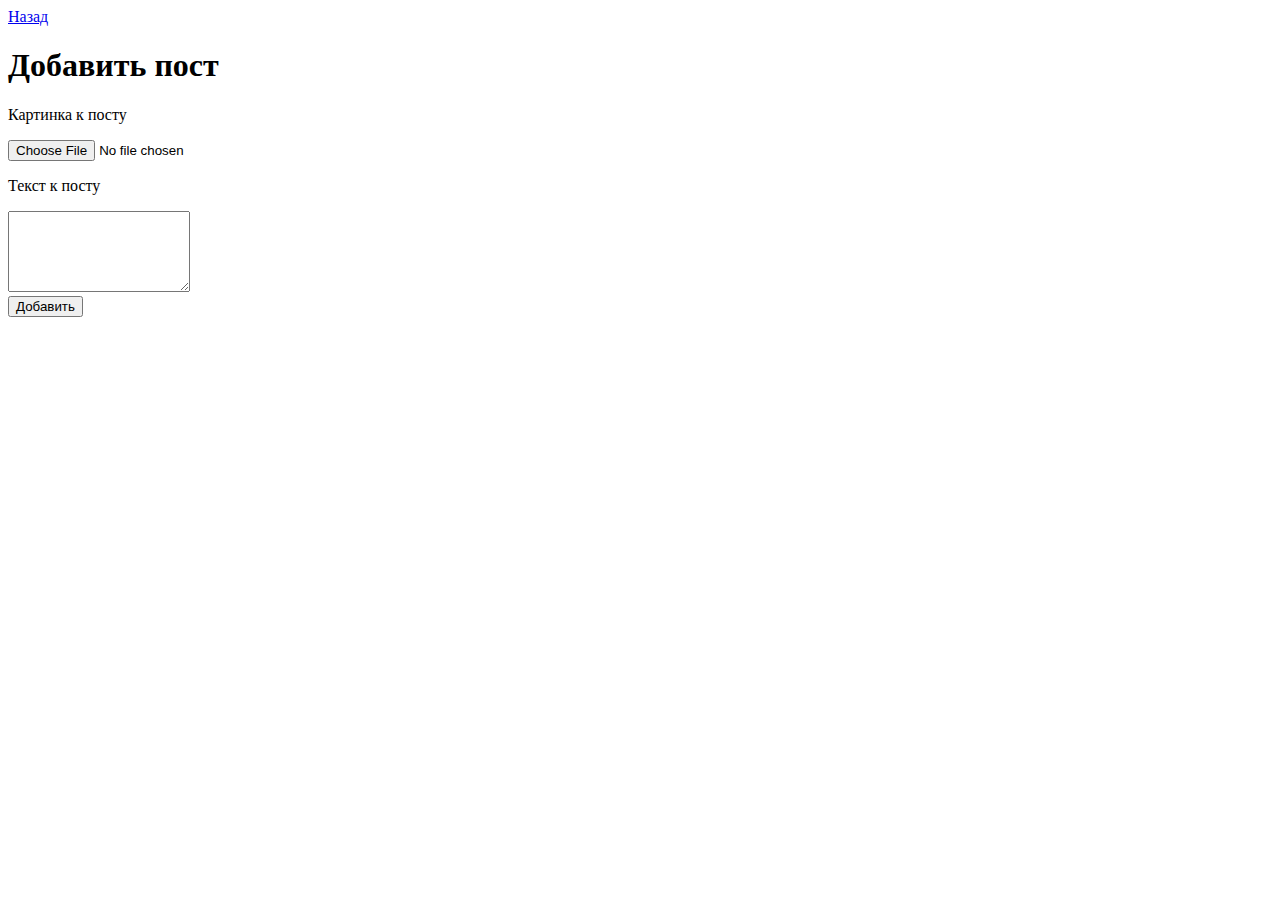
==== loader/templates/post_form.html @ 3f4e3a0d "Almost ready" ====
<!DOCTYPE html>
<html lang="ru">
<head>
    <meta charset="UTF-8">
    <title>Добавить пост</title>
    <link rel="stylesheet" href="../../static/style.css">
</head>
<body>
<main>

    <a href="/static" class="link">Назад</a>

    <h1>Добавить пост</h1>

    <form action="/post" method="POST" enctype="multipart/form-data">
        <p>Картинка к посту</p>
        <div>
            <input type="file" name="picture">
        </div>
        <p>Текст к посту</p>
        <div>
            <textarea name="content" rows="5" ></textarea>
        </div>

        <div>
            <input type="submit" value="Добавить" class="button">
        </div>
    </form>


</main>
</body>
</html>
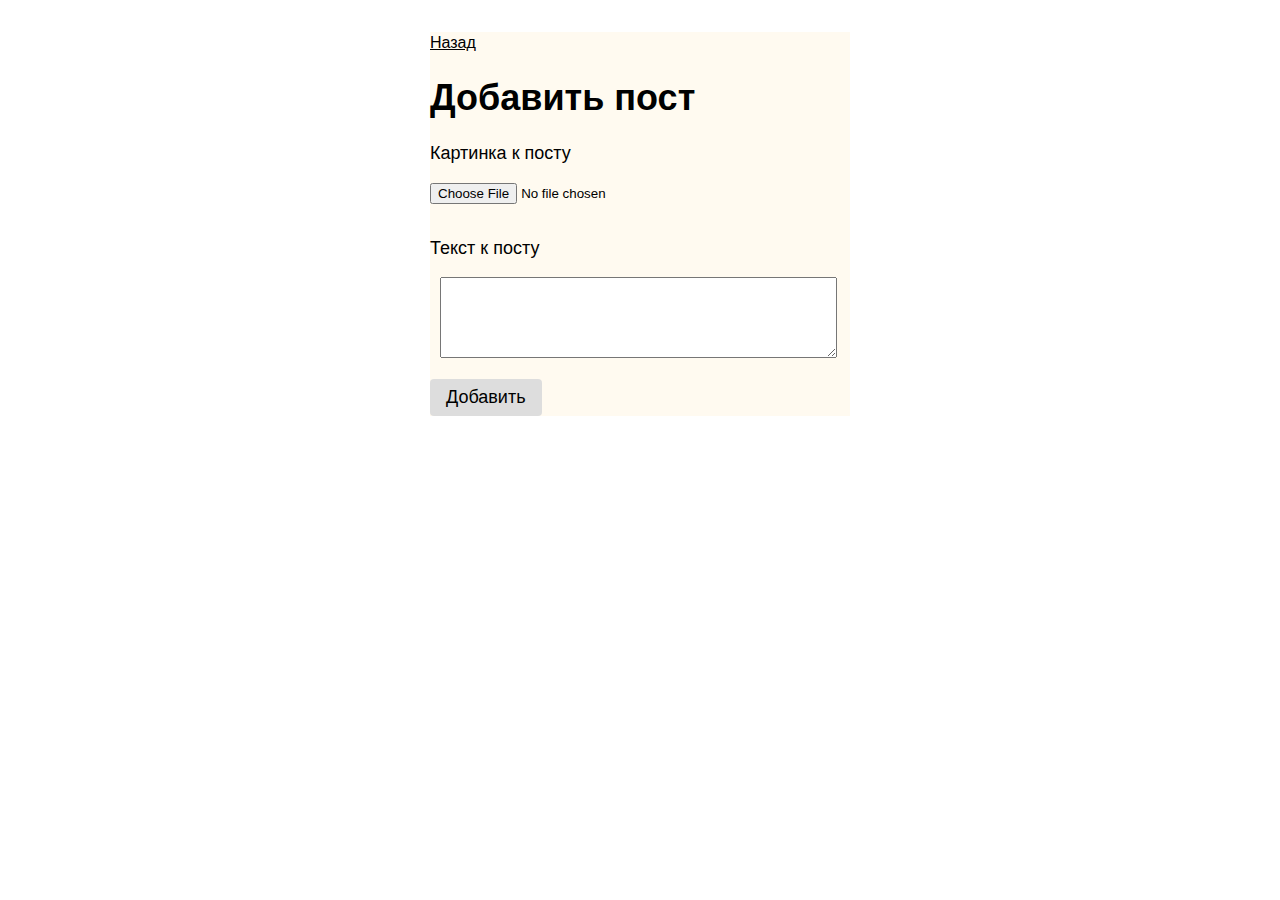
==== commit 3c71d14f: "Добавил комментарии, осталось логирование" ====
--- a/loader/templates/post_form.html
+++ b/loader/templates/post_form.html
@@ -8,7 +8,7 @@
 <body>
 <main>
 
-    <a href="/static" class="link">Назад</a>
+    <a href="/" class="link">Назад</a>
 
     <h1>Добавить пост</h1>
 
--- a/static/style.css
+++ b/static/style.css
@@ -0,0 +1,64 @@
+/* Селекторы по тегам */
+
+body {
+    font-family: arial;
+    font-size: 18px;
+}
+
+main {
+    margin: 32px auto;
+    width: 420px;
+    background-color: floralwhite;
+}
+
+hr {
+    margin: 32px 0;
+}
+
+select {
+    padding: 7px 6px;
+    background-color: #ddd;
+    border:none;
+    border-radius: 4px;
+    font-size: 18px;
+}
+
+input[type=text] {
+    padding: 8px;
+    position: relative;
+    top: -2px;
+
+}
+
+textarea {
+    width: 93%;
+    margin-bottom: 16px;
+    margin-left: 10px;
+}
+
+input[type=file] {
+
+    margin-bottom: 16px;
+
+
+
+}
+
+a {
+    color: black;
+    font-size: 16px;
+}
+
+/* Селекторы по классам */
+
+.button {
+    background-color: #ddd;
+    padding: 8px 16px;
+    text-decoration: none;
+    color: black;
+    border:none;
+    border-radius: 4px;
+    font-size: 18px;
+}
+
+
